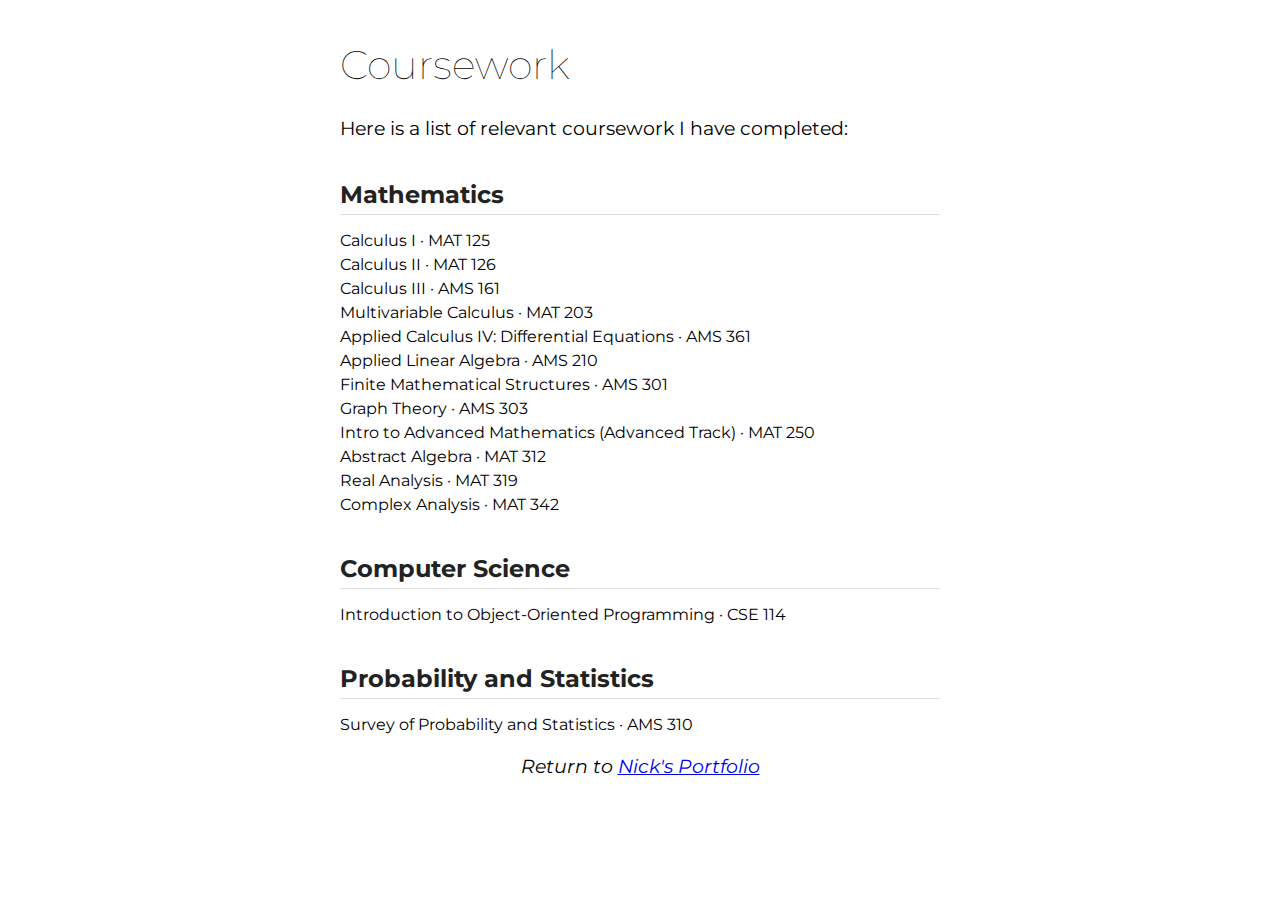
==== coursework.html @ bafe2b55 "Add coursework.html" ====
<!DOCTYPE html>
<html lang="en">
<head>
    <meta charset="UTF-8">
    <meta name="viewport" content="width=device-width, initial-scale=1.0">
    <title>Coursework</title>
    <link href="https://fonts.googleapis.com/css2?family=Montserrat:wght@400;700&display=swap" rel="stylesheet">
    <link rel="stylesheet" href="styles.css">
</head>
<body>
    <div class="resume">
        <header>
            <h1>Coursework</h1>
            <p>Here is a list of relevant coursework I have completed:</p>
            <h2>Mathematics</h2>
            <ul>
                <li>Calculus I · MAT 125</li>
                <li>Calculus II · MAT 126</li>
                <li>Calculus III · AMS 161</li>
                <li>Multivariable Calculus · MAT 203</li>
                <li>Applied Calculus IV: Differential Equations · AMS 361</li>
                <li>Applied Linear Algebra · AMS 210</li>
                <li>Finite Mathematical Structures · AMS 301</li>
                <li>Graph Theory · AMS 303</li>
                <li>Intro to Advanced Mathematics (Advanced Track) · MAT 250</li>
                <li>Abstract Algebra · MAT 312</li>
                <li>Real Analysis · MAT 319</li>
                <li>Complex Analysis · MAT 342</li>
            </ul>

            <h2>Computer Science</h2>
            <ul>
                <li>Introduction to Object-Oriented Programming · CSE 114</li>
            </ul>

            <h2>Probability and Statistics</h2>
            <ul>
                <li>Survey of Probability and Statistics · AMS 310</li>
            </ul>
        </header>
        <footer>
            <p>Return to <a href="index.html">Nick's Portfolio</a></p>
        </footer>
    </div>
</body>
</html>
---- styles.css ----
body, html {
    font-family: 'Montserrat', sans-serif;
    margin: 0;
    padding: 0;
    background: white;
    color: black;
}

.resume {
    width: 80%;
    max-width: 600px;
    margin: 40px auto;
    padding: 0px;
}

header, section, footer {
    margin-bottom: 20px;
}

h1 {
    color: rgb(0, 0, 0);
    font-family: 'Montserrat', sans-serif;
    font-weight:100;
    font-size: 2.5rem;
    text-align: left;
}
h2 {
    font-family: 'Montserrat', sans-serif;
    font-size: 1.5rem;
    margin-top: 40px;
    margin-bottom: 10px;
    color: #222;
    text-align: left;
    border-bottom: 1px solid #ddd;
    padding-bottom: 5px;
}
p{
    font-family: 'Montserrat', sans-serif;
    font-weight:400;
    font-size: 1.2rem;
    text-align: left;
}

strong {
    font-weight: 700;
}

ul {
    list-style: none;
    padding: 0;
}

li {
    margin-bottom: 5px;
}

footer p {
    font-style: italic;
    text-align: center;
}

.social-links {
    margin-top: 20px;
    text-align: center;
}

.social-links .btn {
    display: inline-block;
    margin-right: 10px;
    padding: 10px 15px;
    text-decoration: none;
    color: white;
    border-radius: 5px;
    font-family: 'Montserrat', sans-serif;
    font-size: 1rem;
    transition: background-color 0.3s ease;
}

.github-btn {
    background-color: #333;
}

.email-btn {
    background-color: #6c757d;
}

.linkedin-btn {
    background-color: #0077b5;
}

.twitter-btn {
    background-color: #1da1f2;
}

.social-links .btn:hover {
    opacity: 0.8;
}
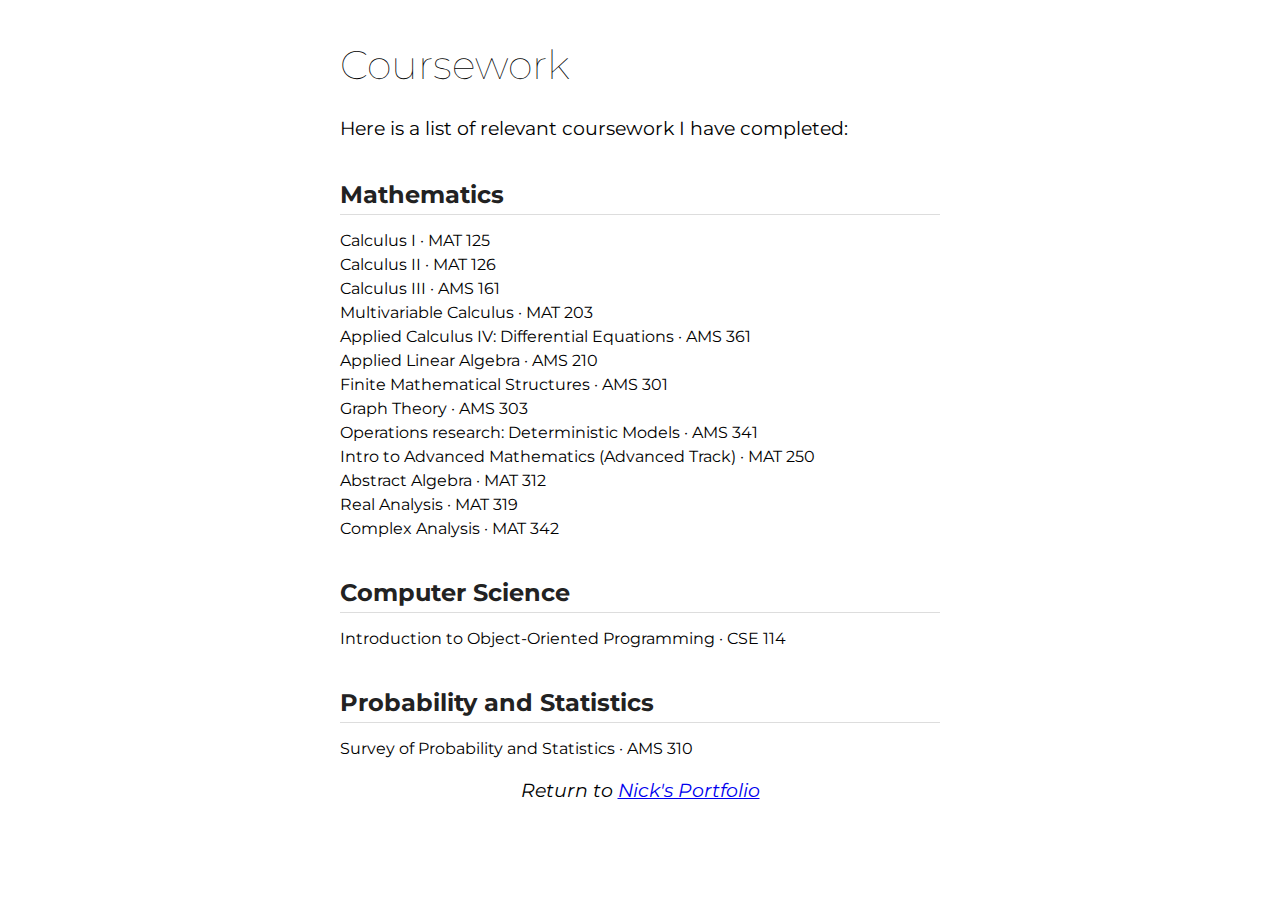
==== commit 8999c1a2: "Update coursework.html" ====
--- a/coursework.html
+++ b/coursework.html
@@ -22,6 +22,7 @@
                 <li>Applied Linear Algebra · AMS 210</li>
                 <li>Finite Mathematical Structures · AMS 301</li>
                 <li>Graph Theory · AMS 303</li>
+                <li>Operations research: Deterministic Models · AMS 341</li>
                 <li>Intro to Advanced Mathematics (Advanced Track) · MAT 250</li>
                 <li>Abstract Algebra · MAT 312</li>
                 <li>Real Analysis · MAT 319</li>
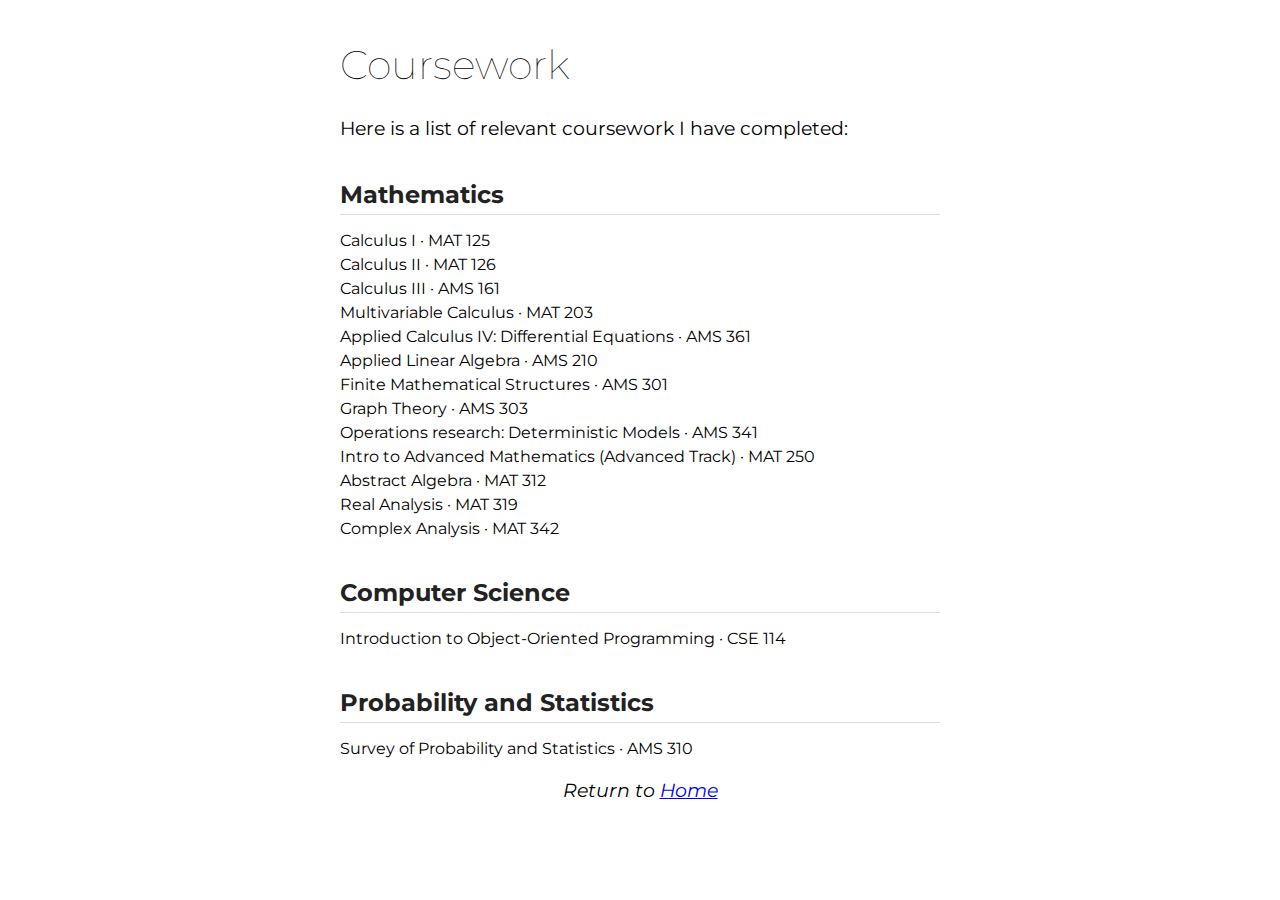
==== commit 3e249a65: "Update coursework.html" ====
--- a/coursework.html
+++ b/coursework.html
@@ -40,7 +40,7 @@
             </ul>
         </header>
         <footer>
-            <p>Return to <a href="index.html">Nick's Portfolio</a></p>
+            <p>Return to <a href="index.html">Home</a></p>
         </footer>
     </div>
 </body>
